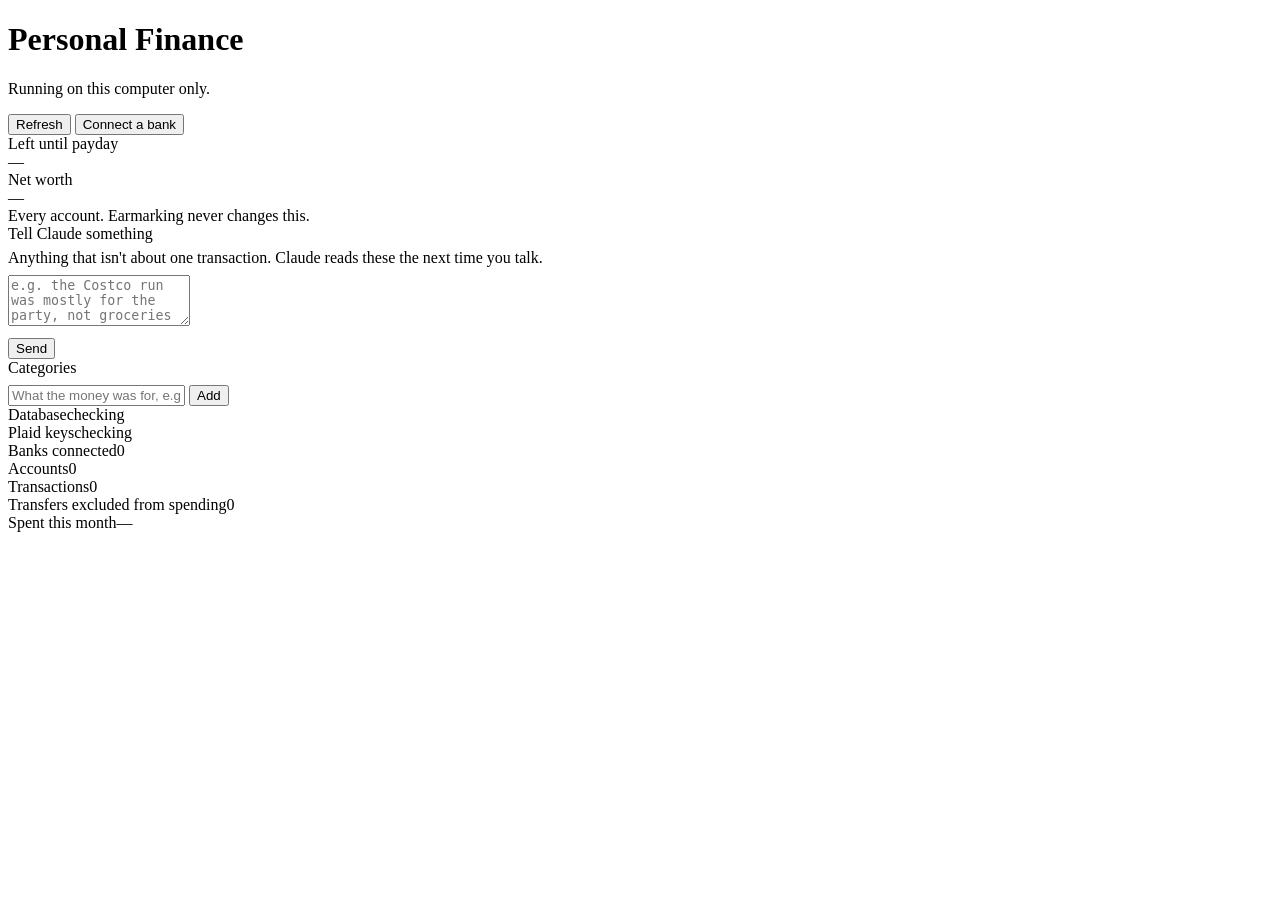
==== app/static/index.html @ 0b7b3132 "Run the wallet hourly in GitHub Actions and serve it as an encrypted page Co-Authored-By: Claude Opu" ====
<!doctype html>
<html lang="en">
<head>
<meta charset="utf-8">
<meta name="viewport" content="width=device-width, initial-scale=1">
<title>Finance</title>
<link rel="stylesheet" href="/static/style.css">
</head>
<body>
<main>
  <div class="head">
    <div>
      <h1>Personal Finance</h1>
      <p class="sub">Running on this computer only.</p>
    </div>
    <div class="actions">
      <button id="refresh" class="btn ghost">Refresh</button>
      <button id="connect" class="btn">Connect a bank</button>
    </div>
  </div>

  <div id="banner" class="banner" hidden></div>
  <div id="health"></div>

  <div class="card review" id="review-card" hidden>
    <div class="review-head">
      <span class="label">Needs your review <span class="badge" id="review-count">0</span></span>
      <span class="pending">These moved money but the matching half was not found. Nothing is guessed.</span>
    </div>
    <div id="review-list"></div>
  </div>

  <section class="numbers">
    <div class="card">
      <div class="label" id="wallet-label">Left until payday</div>
      <div class="big" id="wallet">&mdash;</div>
      <div class="sums" id="wallet-sum"></div>
    </div>
    <div class="card">
      <div class="label">Net worth</div>
      <div class="mid" id="networth">&mdash;</div>
      <div class="pending">Every account. Earmarking never changes this.</div>
    </div>
  </section>

  <div class="card" id="env-card" hidden>
    <div class="label" style="margin-bottom:8px">Set aside this month</div>
    <div class="catadd">
      <input id="env-name" placeholder="What for, e.g. Groceries" />
      <input id="env-amt" placeholder="$" class="amt-in" />
      <button class="btn ghost" id="env-add">Set aside</button>
    </div>
    <div id="env-error" class="caterr" hidden></div>
    <div id="envelopes"></div>
  </div>

  <div class="card" id="accounts-card" hidden>
    <div class="label" style="margin-bottom:6px">Accounts</div>
    <div id="accounts"></div>
  </div>

  <div class="card" id="tx-card" hidden>
    <div class="label" style="margin-bottom:6px">Recent transactions</div>
    <div id="transactions"></div>
  </div>

  <div class="card" id="msg-card">
    <div class="label" style="margin-bottom:6px">Tell Claude something</div>
    <div class="pending" style="margin-bottom:8px">Anything that isn't about one
      transaction. Claude reads these the next time you talk.</div>
    <textarea id="msg-body" rows="3" placeholder="e.g. the Costco run was mostly for the party, not groceries"></textarea>
    <div class="catadd" style="margin-top:8px">
      <span class="pending" id="msg-status" style="flex:1"></span>
      <button class="btn ghost" id="msg-send">Send</button>
    </div>
    <div id="msg-list"></div>
  </div>

  <div class="card" id="cat-card">
    <div class="label" style="margin-bottom:8px">Categories</div>
    <div class="catadd">
      <input id="cat-name" placeholder="What the money was for, e.g. Groceries" />
      <button class="btn ghost" id="cat-add">Add</button>
    </div>
    <div id="cat-error" class="caterr" hidden></div>
    <div id="categories"></div>
  </div>

  <div class="card status">
    <div class="row"><span class="k">Database</span><span class="pill off" id="db-state">checking</span></div>
    <div class="row"><span class="k">Plaid keys</span><span class="pill off" id="plaid-state">checking</span></div>
    <div class="row"><span class="k">Banks connected</span><span id="item-count">0</span></div>
    <div class="row"><span class="k">Accounts</span><span id="acct-count">0</span></div>
    <div class="row"><span class="k">Transactions</span><span id="tx-count">0</span></div>
    <div class="row"><span class="k">Transfers excluded from spending</span><span id="tr-count">0</span></div>
    <div class="row"><span class="k">Spent this month</span><span id="spent">&mdash;</span></div>
  </div>
</main>
<script src="https://cdn.plaid.com/link/v2/stable/link-initialize.js"></script>
<script src="/static/app.js"></script>
</body>
</html>
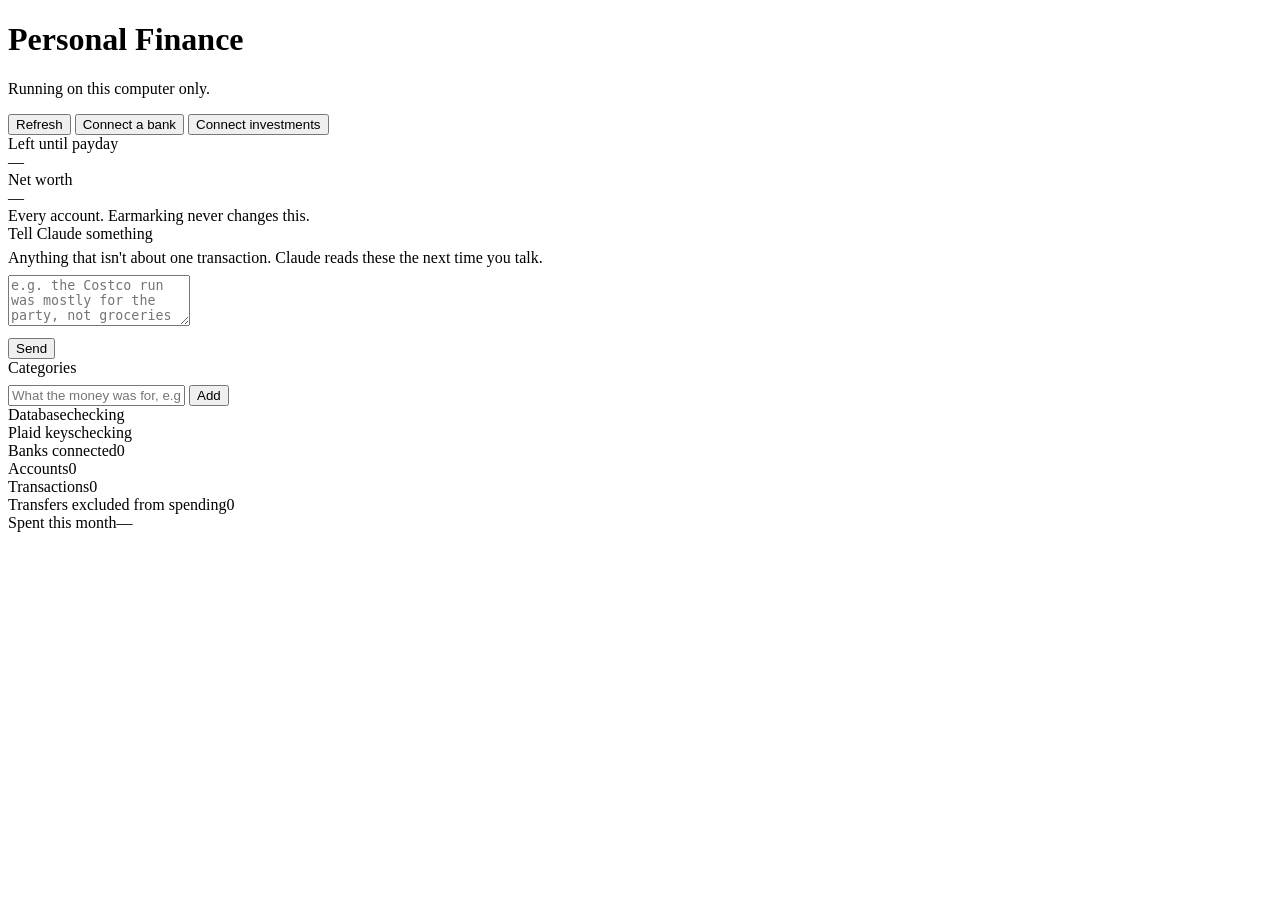
==== commit 1bd8e3a1: "Investment accounts: link with Plaid's investments product (Fidelity, Empower) and refresh their bal" ====
--- a/app/static/index.html
+++ b/app/static/index.html
@@ -16,6 +16,7 @@
     <div class="actions">
       <button id="refresh" class="btn ghost">Refresh</button>
       <button id="connect" class="btn">Connect a bank</button>
+      <button id="connect-inv" class="btn">Connect investments</button>
     </div>
   </div>
 
